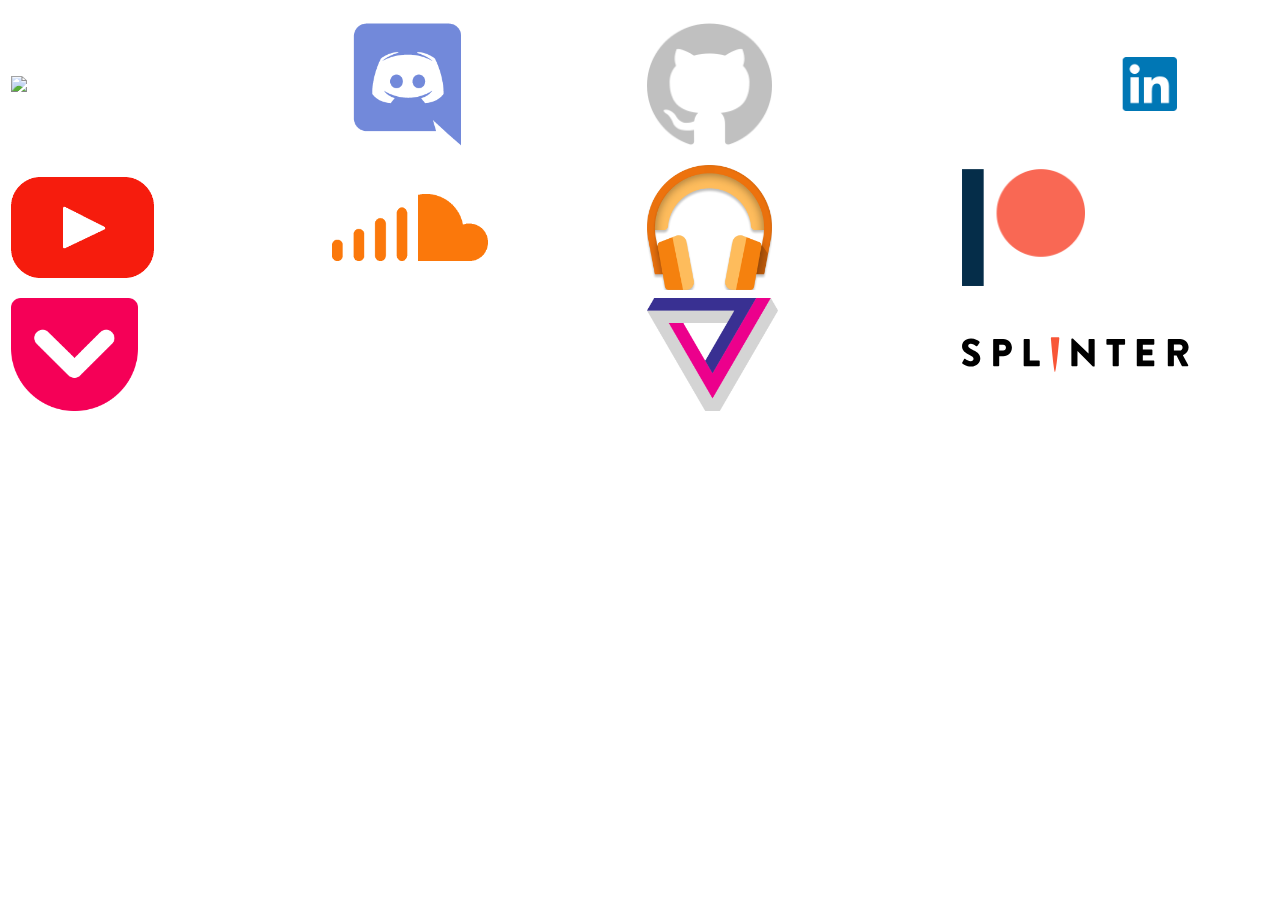
==== public/index.html @ 7a11e472 "new branch; currently broken" ====
<!DOCTYPE html>
<html lang="en">

<head>
  <meta charset="UTF-8">
  <title>Start Page</title>
  <meta name="viewport" content="width=device-width, initial=scale=1"/>
  <meta name="robots" content="noindex"/>
  <meta name="theme-color" content="222222"/>
  <link rel="stylesheet" type="text/css" href="index.css">
  <script type="text/javascript" src="script/index.js"></script>
  <title>Start Page</title>
</head>

<body>
  <div id="grid"></div>
  <table>
    <tr>
      <td>
        <a href="https://reddit.com/r/ChapoTrapHouse"> <img src="../src/" style="width: 42%;"/> </a>
      </td>
      <td>
        <a href="https://discordapp.com/channels/@me"> <img src="../src/icons/discord.png" style="width: 48%"> </a>
      </td>
      <td>
        <a href="https://github.com"> <img src="../src/icons/github.png" style="width: 40%;"/> </a>
      </td>
      <td>
        <a href="https://linkedin.com"> <img src="../src/icons/linkedin.png" style="width: 70%; height: 65%;"/>  </a>
      </td>
    </tr>
    <tr>
      <td>
        <a href="https://youtube.com/feed/subscriptions"> <img src="../src/icons/youtube.png" style="width: 45%;"/> </a>
      </td>
      <td>
        <a href="https://soundcloud.com/stream"> <img src="../src/icons/soundcloud.png" style="width: 50%;"/> </a>
      </td>
      <td>
        <a href="https://play.google.com/music"> <img src="../src/icons/google-play-music.png" style="width: 40%;"/> </a>
      </td>
      <td>
        <a href="https://patreon.com/home"> <img src="../src/icons/patreon.png" style="width: 40%"/> </a>
      </td>
    </tr>
    <tr>
      <td>
        <a href="https://getpocket.com"> <img src="../src/icons/pocket.png" style="width: 40%;"/> </a>
      </td>
      <td>
        <a href="http://theintercept.com"> <img src="../src/icons/theintercept.svg" style="width: 68%;"/> </a>
      </td>
      <td>
        <a href="http://theverge.com"> <img src="../src/icons/theverge.png" style="width: 42%;"/> </a>
      </td>
      <td>
        <a href="http://splinternews.com"> <img src="../src/icons/splinternews.svg" style="width: 74%;"/> </a>
      </td>
    </tr>
    <tr>
  </table>
</body>

</html>
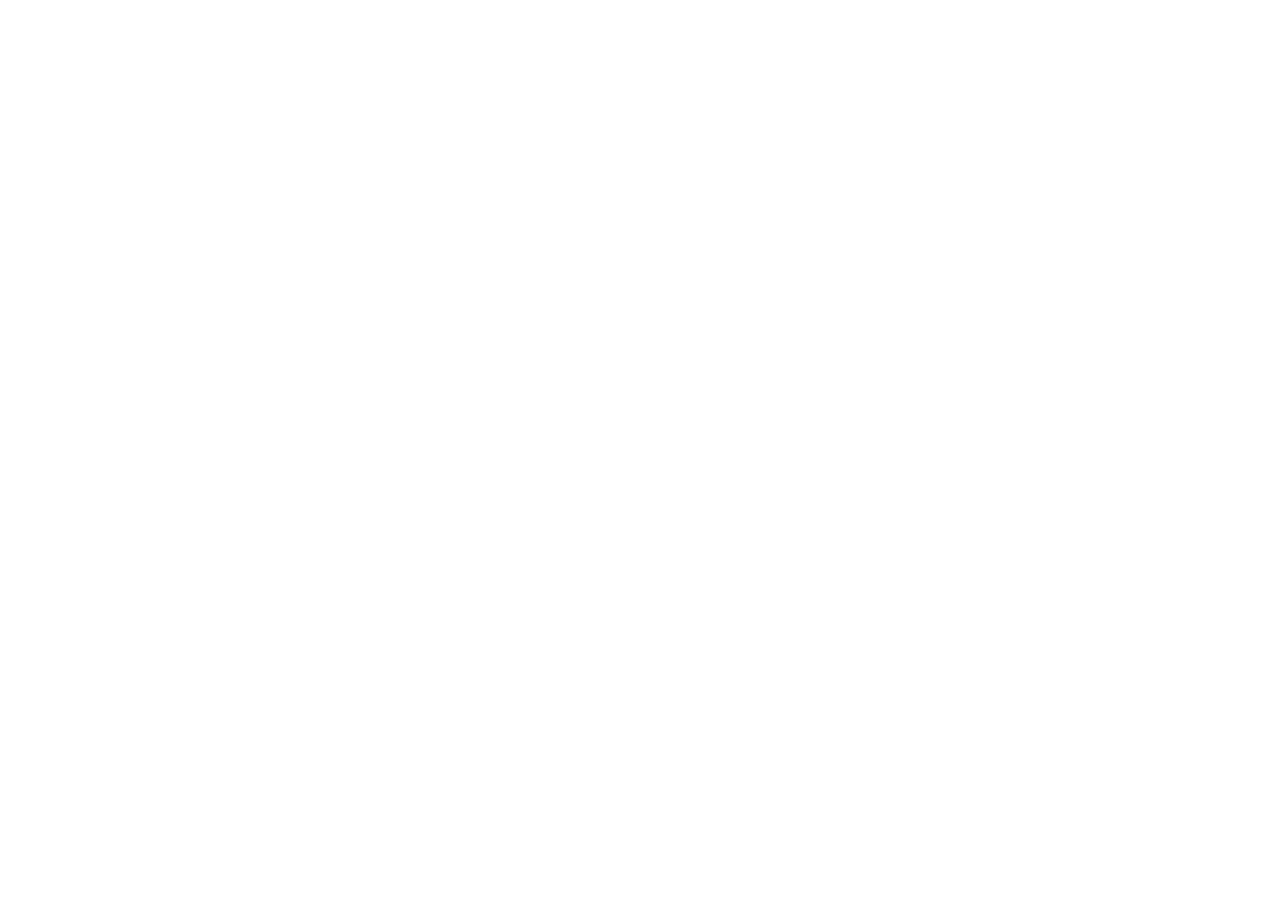
==== commit 14ca561b: "render single icon" ====
--- a/public/index.html
+++ b/public/index.html
@@ -13,8 +13,8 @@
 </head>
 
 <body>
-  <div id="grid"></div>
-  <table>
+  <div id='grid'></div>
+  <!-- <table>
     <tr>
       <td>
         <a href="https://reddit.com/r/ChapoTrapHouse"> <img src="../src/" style="width: 42%;"/> </a>
@@ -58,7 +58,7 @@
       </td>
     </tr>
     <tr>
-  </table>
+  </table> -->
 </body>
 
 </html>
